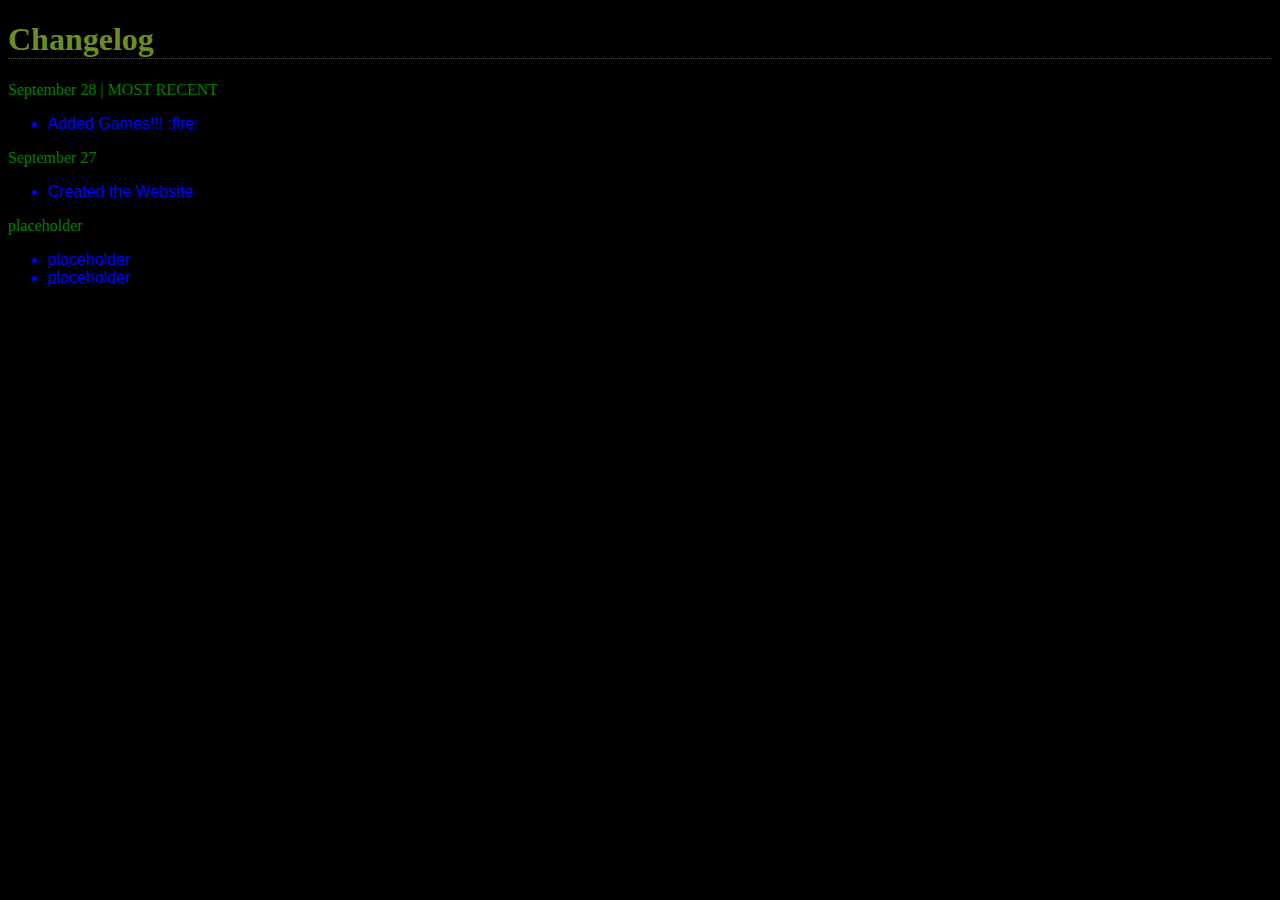
==== misc/changelog.html @ fee922d5 "Update changelog.html" ====
<!DOCTYPE html>
<html>
  <link rel="icon" type="image/x-icon" href="/img/logo.gif" />
  <head>
     
    </script>
    <title>Changelog</title>
    <meta charset="utf-8">
    <meta name="viewport" content="width=device-width, initial-scale=1">
  </head>
<style>
body {
 color: green;
 border: none;
 background: black;
  }
h1 {
  font-family: cursive;
  color: olivedrab;
  border-bottom: 1px dotted green;
  }
li {
  font-family: sans-serif;
  color: blue;
  }
/* width */
::-webkit-scrollbar {
  width: 10px;
}

/* Track */
::-webkit-scrollbar-track {
  box-shadow: inset 0 0 5px grey; 
  border-radius: 1px;
}
 
/* Handle */
::-webkit-scrollbar-thumb {
  background: green; 
  border-radius: 10px;
}

/* Handle on hover */
::-webkit-scrollbar-thumb:hover {
  background: #d76u765; 
}
</style>
  <body>
    <h1>Changelog</h1>
    </ul> September 28 | MOST RECENT<ul>
      <li class=>Added Games!!! :fire:</li>
    </ul> September 27<ul>
      <li class=>Created the Website</li>
    </ul> placeholder<ul>
      <li class=>placeholder</li>
      <li class=>placeholder</li>
  
  </div>
  </body>
</html>
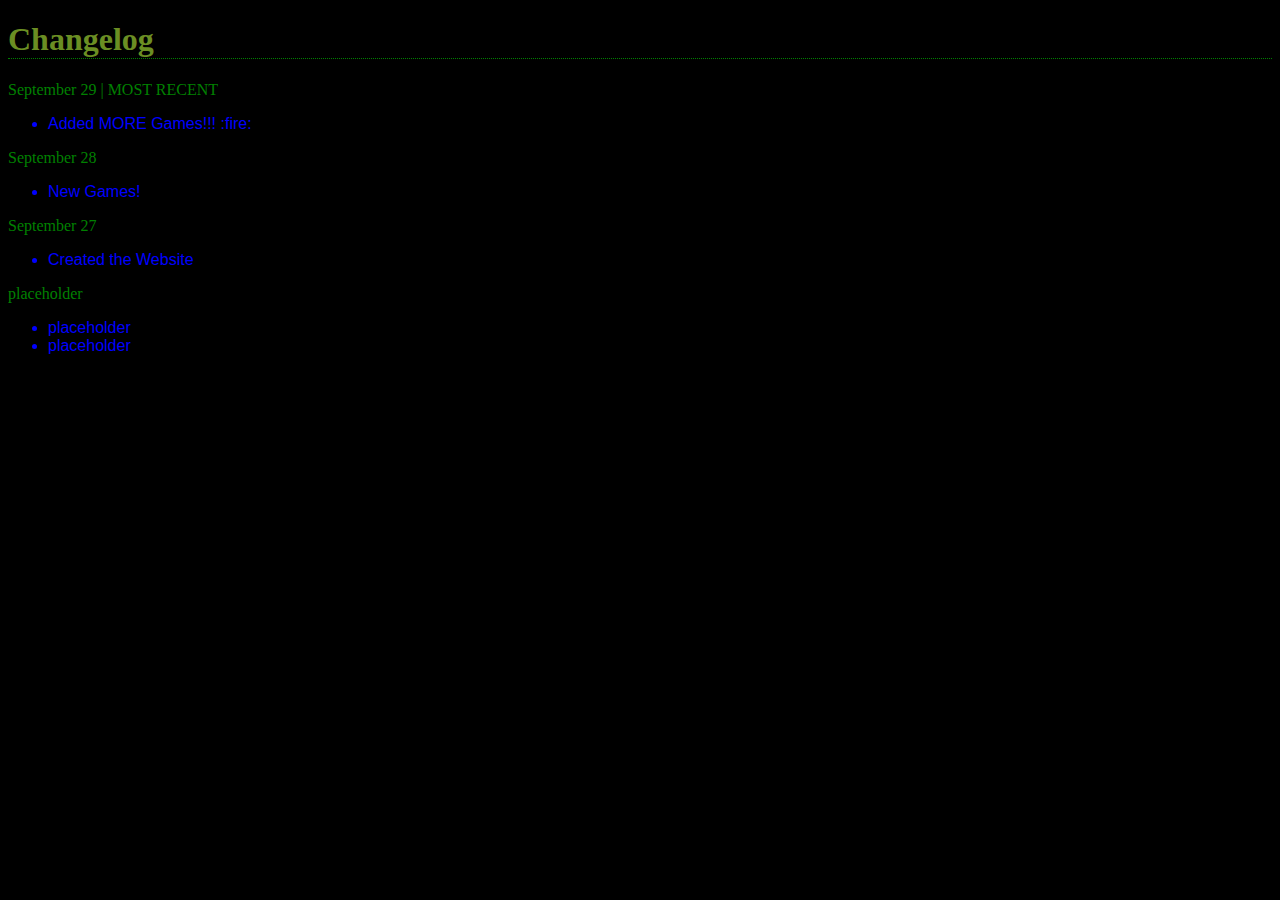
==== commit 5accb09d: "Update changelog.html" ====
--- a/misc/changelog.html
+++ b/misc/changelog.html
@@ -47,8 +47,10 @@
 </style>
   <body>
     <h1>Changelog</h1>
-    </ul> September 28 | MOST RECENT<ul>
-      <li class=>Added Games!!! :fire:</li>
+    </ul> September 29 | MOST RECENT<ul>
+      <li class=>Added MORE Games!!! :fire:</li>
+    </ul> September 28<ul>
+      <li class=>New Games!</li>
     </ul> September 27<ul>
       <li class=>Created the Website</li>
     </ul> placeholder<ul>
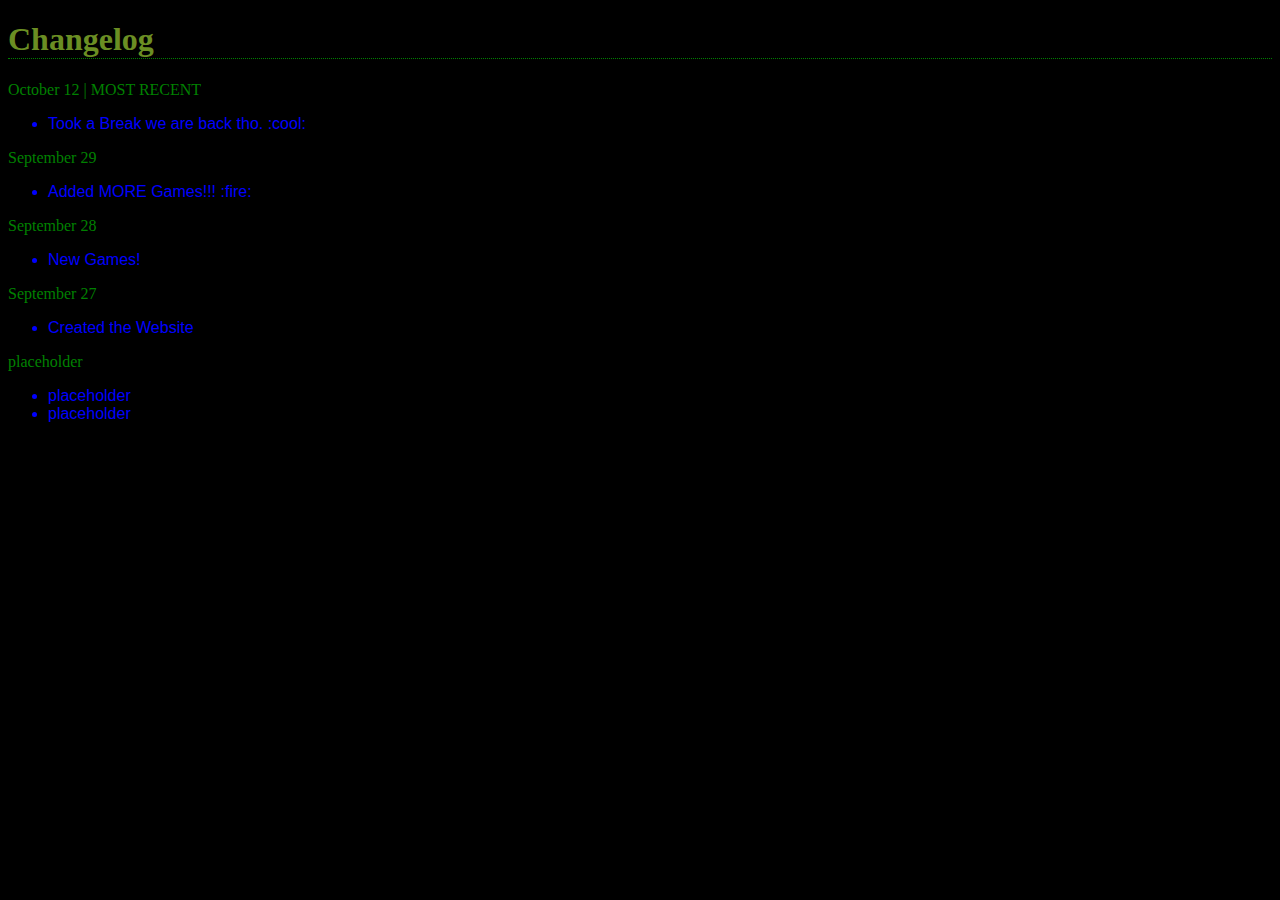
==== commit 931faa65: "Update changelog.html" ====
--- a/misc/changelog.html
+++ b/misc/changelog.html
@@ -47,7 +47,9 @@
 </style>
   <body>
     <h1>Changelog</h1>
-    </ul> September 29 | MOST RECENT<ul>
+        </ul> October 12 | MOST RECENT<ul>
+      <li class=>Took a Break we are back tho. :cool: </li>
+    </ul> September 29<ul>
       <li class=>Added MORE Games!!! :fire:</li>
     </ul> September 28<ul>
       <li class=>New Games!</li>
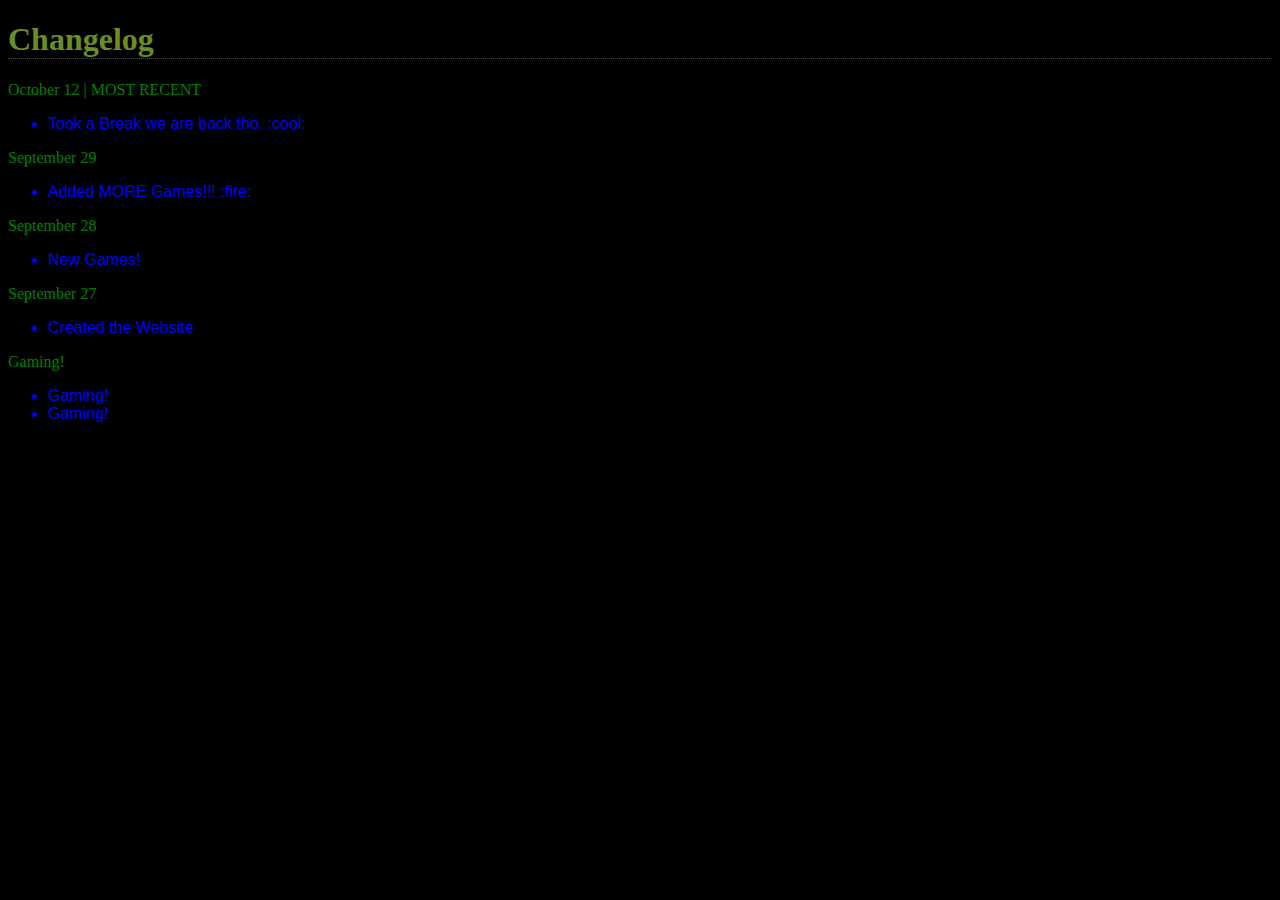
==== commit 01cb7477: "Update changelog.html" ====
--- a/misc/changelog.html
+++ b/misc/changelog.html
@@ -55,9 +55,9 @@
       <li class=>New Games!</li>
     </ul> September 27<ul>
       <li class=>Created the Website</li>
-    </ul> placeholder<ul>
-      <li class=>placeholder</li>
-      <li class=>placeholder</li>
+    </ul> Gaming!<ul>
+      <li class=>Gaming!</li>
+      <li class=>Gaming!</li>
   
   </div>
   </body>
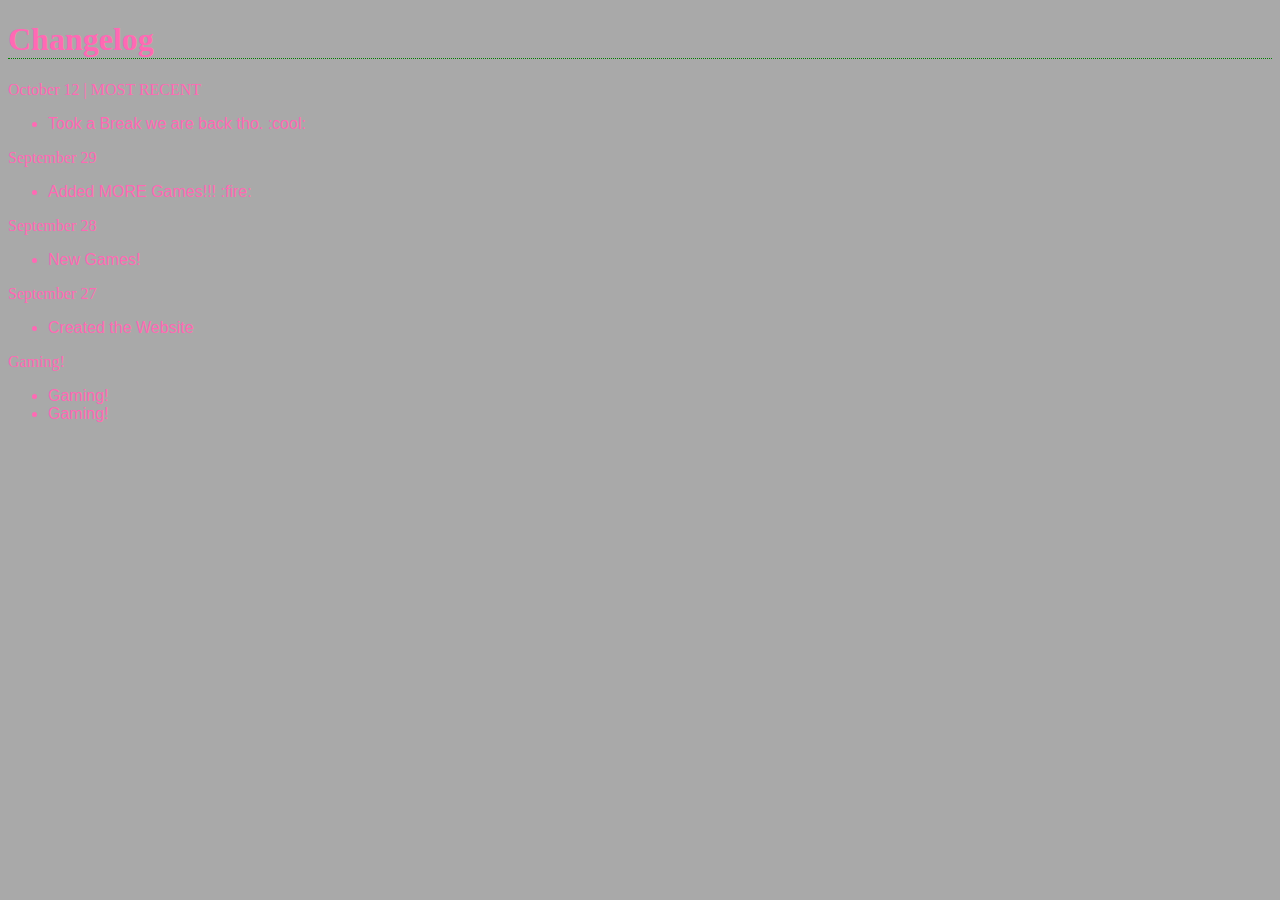
==== commit 6ff7014f: "Update changelog.html" ====
--- a/misc/changelog.html
+++ b/misc/changelog.html
@@ -10,18 +10,18 @@
   </head>
 <style>
 body {
- color: green;
+ color: hotpink;
  border: none;
- background: black;
+ background: darkgrey;
   }
 h1 {
   font-family: cursive;
-  color: olivedrab;
+  color: hotpink;
   border-bottom: 1px dotted green;
   }
 li {
   font-family: sans-serif;
-  color: blue;
+  color: hotpink;
   }
 /* width */
 ::-webkit-scrollbar {
@@ -36,13 +36,13 @@
  
 /* Handle */
 ::-webkit-scrollbar-thumb {
-  background: green; 
+  background: hotpink; 
   border-radius: 10px;
 }
 
 /* Handle on hover */
 ::-webkit-scrollbar-thumb:hover {
-  background: #d76u765; 
+  background: #A9A9A9; 
 }
 </style>
   <body>
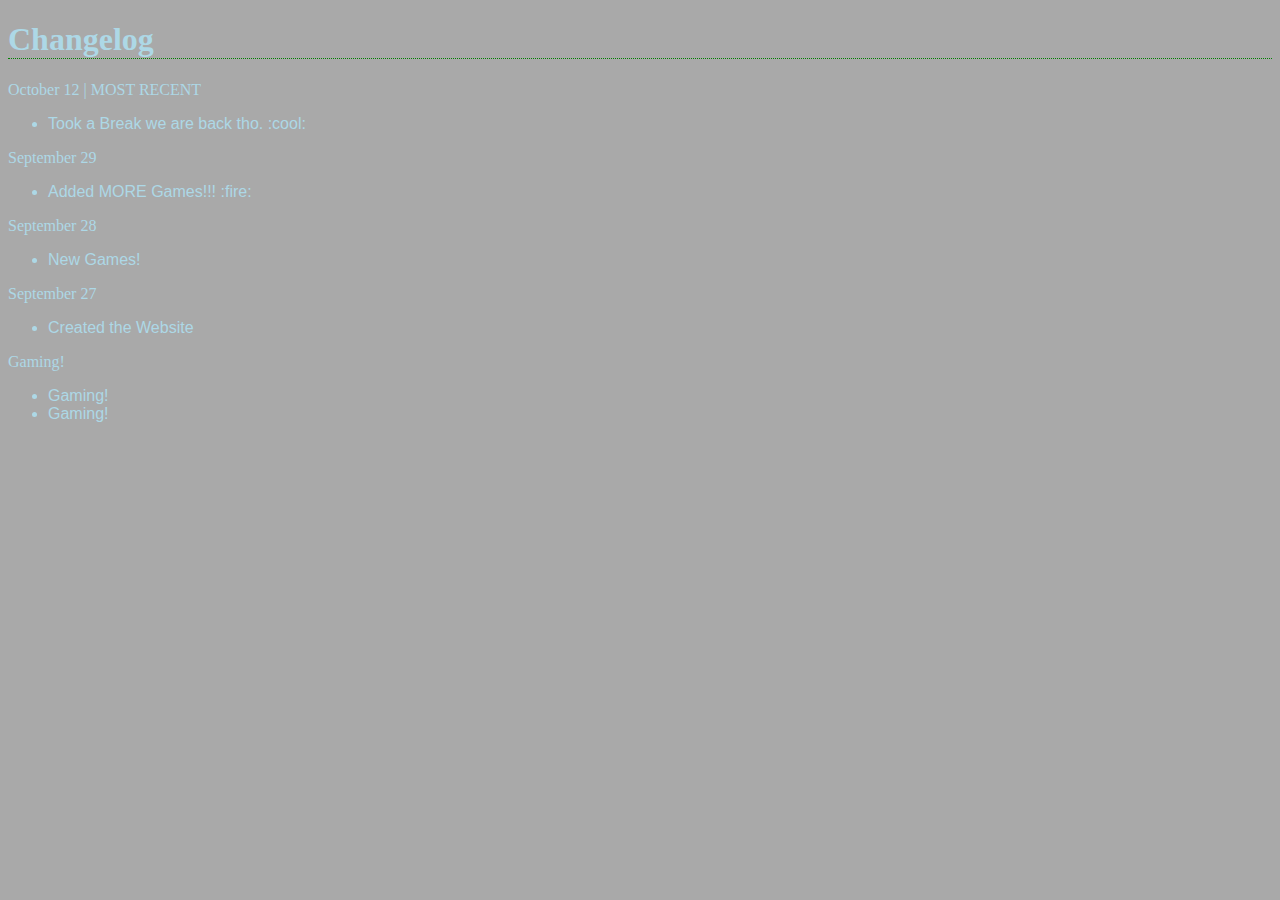
==== commit 472f99c1: "Update changelog.html" ====
--- a/misc/changelog.html
+++ b/misc/changelog.html
@@ -10,18 +10,18 @@
   </head>
 <style>
 body {
- color: hotpink;
+ color: lightblue;
  border: none;
  background: darkgrey;
   }
 h1 {
   font-family: cursive;
-  color: hotpink;
+  color: lightblue;
   border-bottom: 1px dotted green;
   }
 li {
   font-family: sans-serif;
-  color: hotpink;
+  color: lightblue;
   }
 /* width */
 ::-webkit-scrollbar {
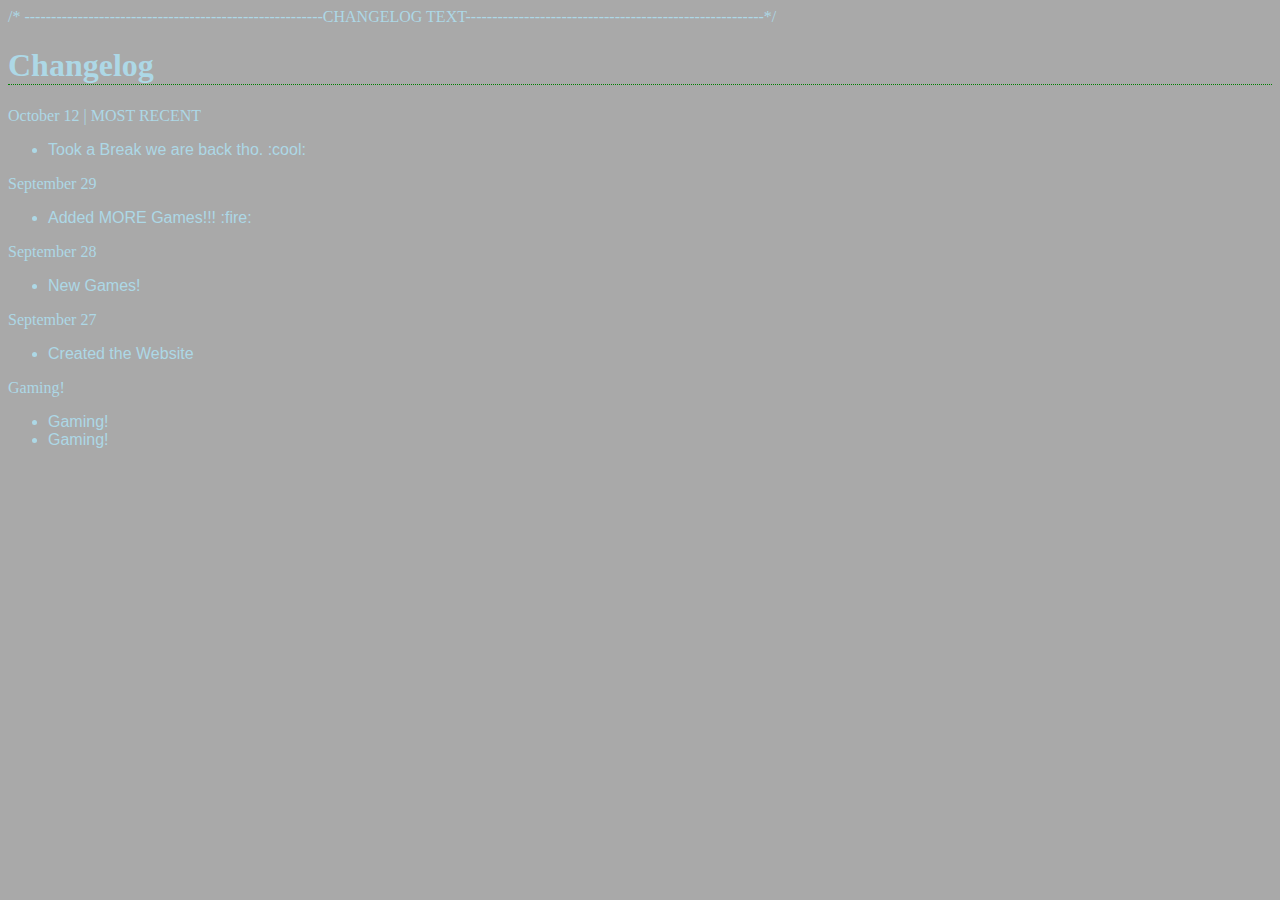
==== commit 7753190a: "Update changelog.html" ====
--- a/misc/changelog.html
+++ b/misc/changelog.html
@@ -45,6 +45,7 @@
   background: #A9A9A9; 
 }
 </style>
+  /* --------------------------------------------------------CHANGELOG TEXT--------------------------------------------------------*/
   <body>
     <h1>Changelog</h1>
         </ul> October 12 | MOST RECENT<ul>
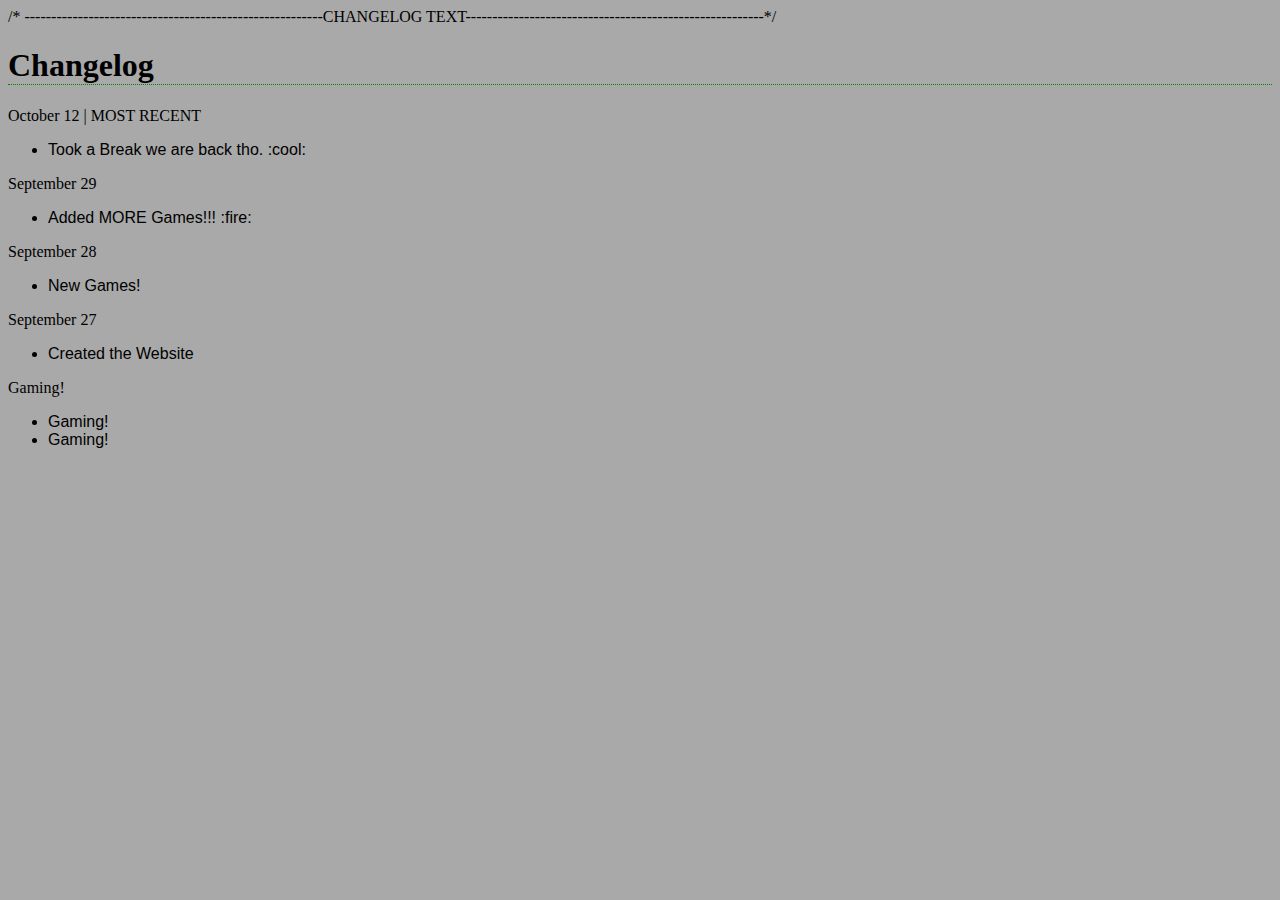
==== commit 6d5e7fc0: "Update changelog.html" ====
--- a/misc/changelog.html
+++ b/misc/changelog.html
@@ -10,18 +10,18 @@
   </head>
 <style>
 body {
- color: lightblue;
+ color: Black;
  border: none;
  background: darkgrey;
   }
 h1 {
   font-family: cursive;
-  color: lightblue;
+  color: Black;
   border-bottom: 1px dotted green;
   }
 li {
   font-family: sans-serif;
-  color: lightblue;
+  color: Black;
   }
 /* width */
 ::-webkit-scrollbar {
